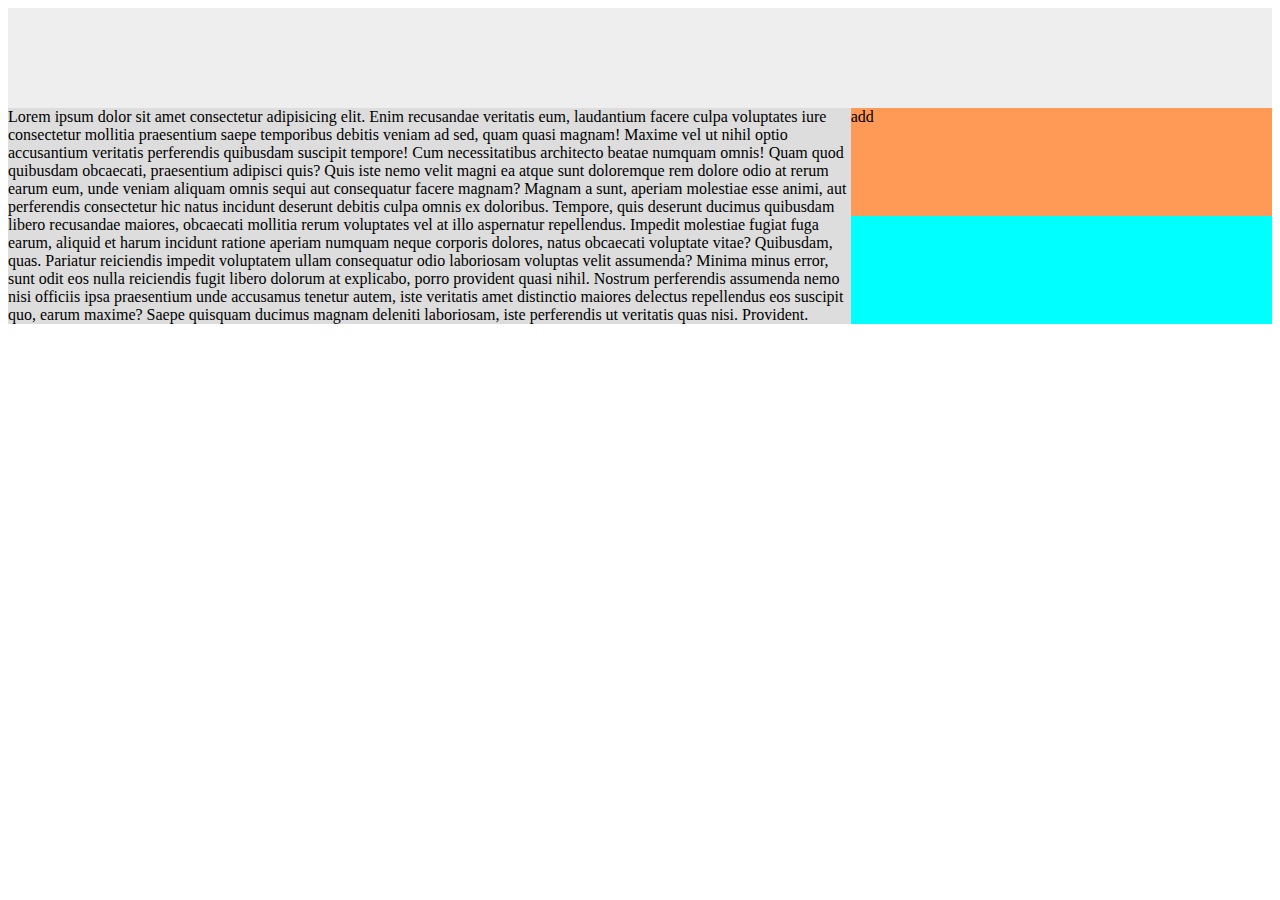
==== work1.html @ b1951ef7 "layout clone youtube" ====
<!DOCTYPE html>
<html lang="en">
<head>
    <meta charset="UTF-8">
    <meta name="viewport" content="width=device-width, initial-scale=1.0">
    <meta http-equiv="X-UA-Compatible" content="ie=edge">
    <title>clone youtube</title>
    <style>
        .wrapper {
            display: grid;
            grid-template-columns: 1fr 1fr 1fr;
            grid-auto-rows: minmax(100px, auto);
        }
        
        .navbar {
            background-color: #eee;
            grid-column: 1/4;
            grid-row: 1;
        }

        .vedio {
            background-color: #ddd;
            grid-column: 1/3;
            grid-row: 2/4;
        }

        .ads {
            background-color: rgb(255, 153, 86);
            grid-column: 3/4;
            grid-row: 2/3;
        }

        .list-vedio {
            background-color: aqua;
            grid-column: 3/4;
            grid-row: 3;
        }

    </style>
</head>
<body>
    <div class="wrapper">
        <div class="navbar">

        </div>
        <div class="vedio">
            Lorem ipsum dolor sit amet consectetur adipisicing elit. Enim recusandae veritatis eum, laudantium facere culpa voluptates iure consectetur mollitia praesentium saepe temporibus debitis veniam ad sed, quam quasi magnam! Maxime vel ut nihil optio accusantium veritatis perferendis quibusdam suscipit tempore! Cum necessitatibus architecto beatae numquam omnis! Quam quod quibusdam obcaecati, praesentium adipisci quis? Quis iste nemo velit magni ea atque sunt doloremque rem dolore odio at rerum earum eum, unde veniam aliquam omnis sequi aut consequatur facere magnam? Magnam a sunt, aperiam molestiae esse animi, aut perferendis consectetur hic natus incidunt deserunt debitis culpa omnis ex doloribus. Tempore, quis deserunt ducimus quibusdam libero recusandae maiores, obcaecati mollitia rerum voluptates vel at illo aspernatur repellendus. Impedit molestiae fugiat fuga earum, aliquid et harum incidunt ratione aperiam numquam neque corporis dolores, natus obcaecati voluptate vitae? Quibusdam, quas. Pariatur reiciendis impedit voluptatem ullam consequatur odio laboriosam voluptas velit assumenda? Minima minus error, sunt odit eos nulla reiciendis fugit libero dolorum at explicabo, porro provident quasi nihil. Nostrum perferendis assumenda nemo nisi officiis ipsa praesentium unde accusamus tenetur autem, iste veritatis amet distinctio maiores delectus repellendus eos suscipit quo, earum maxime? Saepe quisquam ducimus magnam deleniti laboriosam, iste perferendis ut veritatis quas nisi. Provident.
        </div>
        <div class="ads">
            add
        </div>
        <div class="list-vedio">

        </div>
    </div>
</body>
</html>
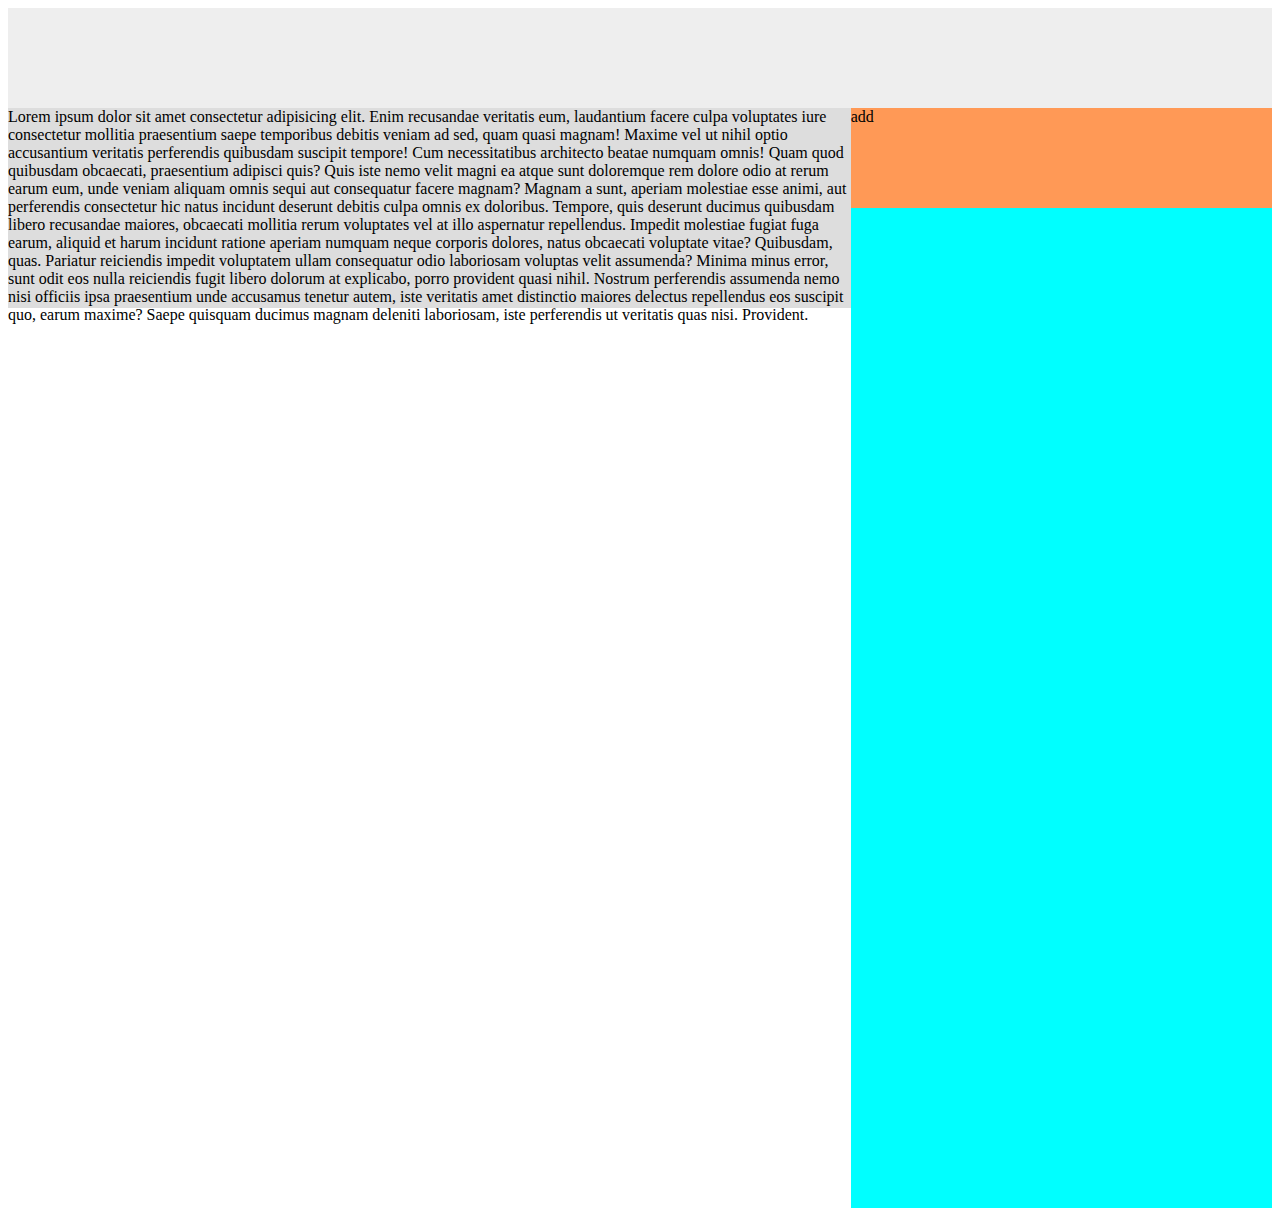
==== commit b922bf1a: "add mobile first layout and css" ====
--- a/work1.html
+++ b/work1.html
@@ -22,6 +22,7 @@
             background-color: #ddd;
             grid-column: 1/3;
             grid-row: 2/4;
+            height: 200px;
         }
 
         .ads {
@@ -34,6 +35,7 @@
             background-color: aqua;
             grid-column: 3/4;
             grid-row: 3;
+            height: 1000px;
         }
 
     </style>
